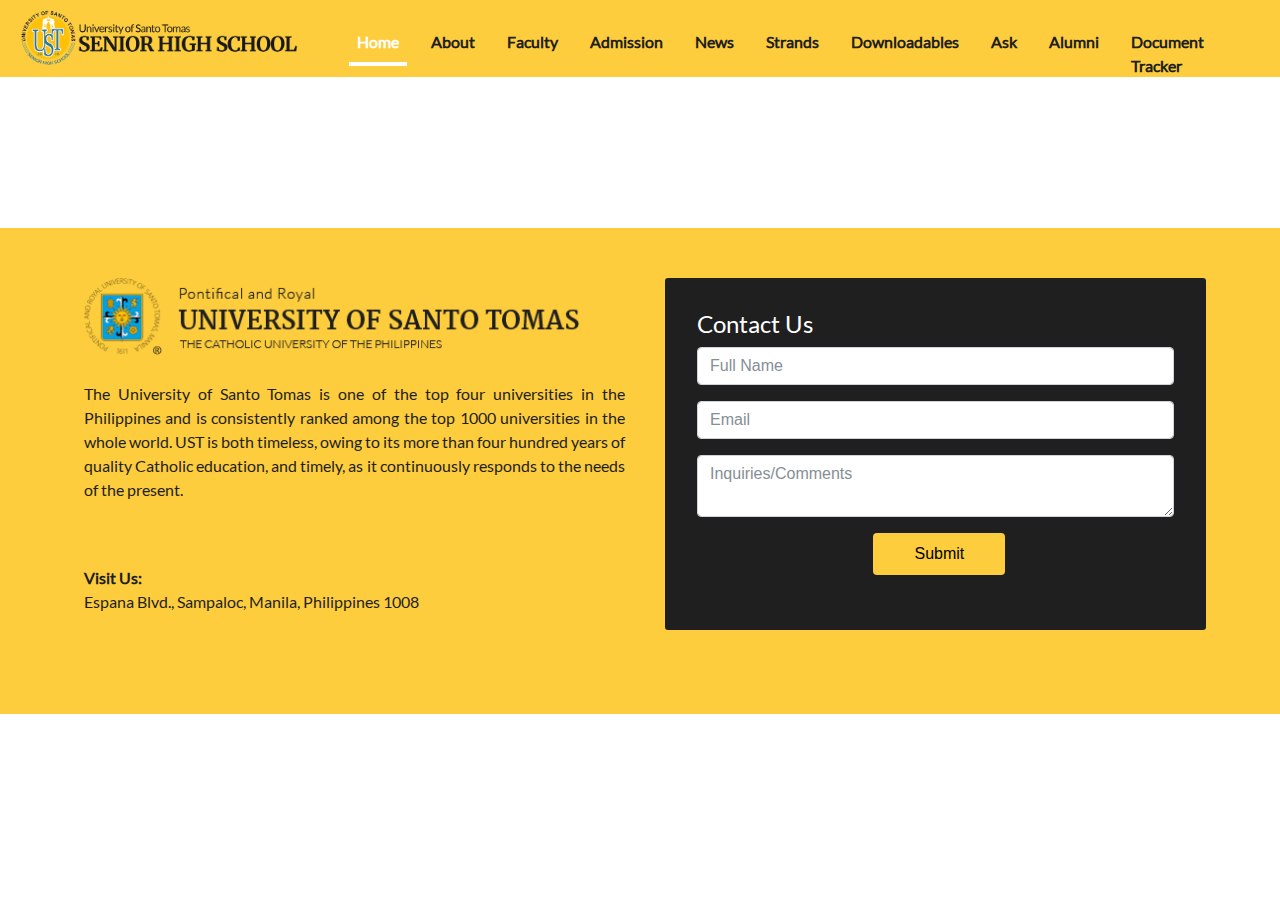
==== index.html @ 1002e5a8 "linked bootstrap v4" ====
<!DOCTYPE html>
<html>
    <head>
        <title>Home</title>
        <!-- Required meta tags -->
    <meta charset="utf-8">
    <meta name="viewport" content="width=device-width, initial-scale=1, shrink-to-fit=no">

    <!-- Bootstrap CSS -->
    <link rel="stylesheet" href="css/bootstrap.min.css">
    <link rel="stylesheet" type="text/css" href="css/style.css">

    </head>
    <body>
        <!--Navbar-->
        <nav class="yellow-bg navbar navbar-expand-lg">
            <a class="navbar-brand" href="index.html"><img id="logo" src="img/shs-logo-name.png"></a>
            <button class="navbar-toggler" type="button" data-toggle="collapse" data-target="#navbarNavDropdown" aria-controls="navbarNavDropdown" aria-expanded="false" aria-label="Toggle navigation">
                <span class="navbar-toggler-icon"></span>
            </button>
            <div class="collapse navbar-collapse" id="navbarNavDropdown">
                <ul class="navbar-nav nav-text">
                    <li class="nav-item">
                        <a class="nav-link active-tab" href="index.html">Home</a>
                    </li>
                    <li class="nav-item">
                        <a class="nav-link" href="about.html">About</a>
                    </li>
                    <li class="nav-item dropdown">
                        <a class="nav-link dropdown-toggle" href="faculty.html" id="navbarDropdownMenuLink" data-toggle="dropdown" aria-haspopup="true" aria-expanded="false">Faculty</a>
                        <div class="dropdown-menu" aria-labelledby="navbarDropdownMenuLink">
                            <a class="dropdown-item" href="admin.html">Administration</a>
                            <a class="dropdown-item" href="faculty.html#strandchairs">Strand Chairs</a>
                            <a class="dropdown-item" href="faculty.html#faculty">Faculty Members</a>
                        </div>
                    </li>
                    <li class="nav-item">
                        <a class="nav-link" href="http://onlineapplication.ust.edu.ph">Admission</a>
                    </li>   
                    <li class="nav-item dropdown">
                        <a class="nav-link dropdown-toggle" href="news.html" id="navbarDropdownMenuLink" data-toggle="dropdown" aria-haspopup="true" aria-expanded="false">News</a>
                        <div class="dropdown-menu" aria-labelledby="navbarDropdownMenuLink">
                            <a class="dropdown-item" href="news.html#announcements">Announcements</a>
                            <a class="dropdown-item" href="news.html#events">Events</a>
                            <a class="dropdown-item" href="news.html#gallery">Gallery</a>
                        </div>
                    </li>
                    <li class="nav-item">
                        <a class="nav-link" href="strands.html">Strands</a>
                    </li>
                    <li class="nav-item dropdown">
                        <a class="nav-link dropdown-toggle" href="downloadables.html" id="navbarDropdownMenuLink" data-toggle="dropdown" aria-haspopup="true" aria-expanded="false">Downloadables</a>
                        <div class="dropdown-menu" aria-labelledby="navbarDropdownMenuLink">
                            <a class="dropdown-item" href="downloadables.html">Downloadables</a>
                            <a class="dropdown-item" href="#">Document Tracker</a>
                        </div>
                    </li>
                    <li class="nav-item">
                        <a class="nav-link" href="supportsys.html">Ask</a>
                    </li> 
                    <li class="nav-item">
                        <a class="nav-link" href="#">Alumni</a>
                    </li>
                    <li class="nav-item">
                        <a class="nav-link" href="#">Document Tracker</a>
                    </li>
                </ul>
            </div>
        </nav>
        <div>
            <video autoplay loop id="shs-vid">
                <source src="img/shs_vid.mp4" type="video/mp4">
            </video>
        </div>
        <!-- Footer -->
        <footer class="container-fluid yellow-bg text-center">
            <div class="row footer-text-wrap">
                <div class="col-sm-6 footer-left">
                    <img id="ust-logo"src="img/ust-logo.png">
                    <br><br>
                    <p>The University of Santo Tomas is one of the top four universities in the Philippines and is consistently ranked among the top 1000 universities in the whole world. UST is both timeless, owing to its more than four hundred years of quality Catholic education, and timely, as it continuously responds to the needs of the present.</p>
                    <br><br>
                    <p><strong>Visit Us:</strong>
                    <br>Espana Blvd., Sampaloc, Manila, Philippines 1008</p>
                    <!--<p><strong>Telephone No.: +63-2-406-1611</strong></p>-->
                </div>
                <div class="col-sm-6 footer-right">
                    <div class="black-container">
                        <div class="contact-content">
                            <h4 class="contact-us">Contact Us</h4>
                            <form>
                                <div class="form-group">
                                    <input type="text" class="form-control" placeholder="Full Name" required>
                                </div>
                                <div class="form-group">
                                    <input type="email" class="form-control" placeholder="Email" required>
                                </div>
                                <div class="form-group">
                                    <textarea class="form-control" rows="2" placeholder="Inquiries/Comments" required></textarea>
                                </div>
                                <button type="button" class="btn contact-btn">Submit</button>
                            </form>
                        </div>
                    </div>
                </div>
            </div><br>
        </footer>
        <!-- Optional JavaScript -->
        <!-- jQuery first, then Popper.js, then Bootstrap JS -->
        <script src="https://code.jquery.com/jquery-3.2.1.slim.min.js" integrity="sha384-KJ3o2DKtIkvYIK3UENzmM7KCkRr/rE9/Qpg6aAZGJwFDMVNA/GpGFF93hXpG5KkN" crossorigin="anonymous"></script>
        <script src="https://cdnjs.cloudflare.com/ajax/libs/popper.js/1.12.3/umd/popper.min.js" integrity="sha384-vFJXuSJphROIrBnz7yo7oB41mKfc8JzQZiCq4NCceLEaO4IHwicKwpJf9c9IpFgh" crossorigin="anonymous"></script>
        <script type="text/javascript" src="js/bootstrap.min.js"></script>
    </body>
</html>
---- css/style.css ----
/*****fonts*****/
@font-face{
    font-family: 'Lato-Regular';
    src: url('../fonts/Lato-Regular.ttf');
}

@font-face{
    font-family: 'Merriweather-Bold';
    src: url('../fonts/Merriweather-Bold.ttf');
}
/**************/
.announcement-content{
    margin: 0 0 0 7em;
}

.announcement-img{
    width: 200px;
    height: auto;
}

.black-container{
    background-color: #1F1F1F;
    border-radius: 3px;
    height: 100%;
    margin-left: 10px;
    width: 100%;
}

.btn{
    padding: 0.5em 2.5em 0.5em 2.5em;
}

#chatborder {
    background-color: #ffffff;
    box-shadow: 1px 1px 10px #888888; 
    margin: 40px 80px 40px 80px;
    padding: 10px 20px 15px 15px;
    border-radius: 3px;
}
  
.chatlog {
    font-size: 15px;
}
  
#chatbox {
    font-size: 17px;
    height: 22px;
    width: 95%;
    padding: 18px;
}

.contact-btn{
    background-color: #FDCD3D;
    font-weight: 500;
    margin-left: 37%;
}

.contact-btn:hover{
    background-color: #CCD1D1;
}

.contact-content{
    padding: 2em 2em;
}

.contact-us{
    color: #fff;
    font-family: 'Lato-Regular';
}

.container-fluid{
    margin-top: -6px;
    padding-top: 50px;
    padding-bottom: 60px;
}

.content-wrap{
    margin: 2em 16em 2em 16em;
}

.downloads{
    padding-bottom: 2em;
}

.dropdown-item:hover{
    background-color: #FDCD3D;
}

.dropdown-toggle::after {
    display:none
}

.dropdown-menu{
    border-radius: 0;
    padding-top: 0;
    padding-bottom: 0;
}

.dropdown-menu a:hover {
    background-color: #FDCD3D
}

.dropdown:hover .dropdown-menu {
    display: block;
}

.footer-left{
    padding-left: 5.25em;
}

.footer-right{
    padding-right: 5.25em;
}

.footer-text-wrap{
    text-align: left;
}

.list-grp-wrap{
    margin: 2em 5em 2em 5em;
}

.list-group-item{
    font-family: 'Merriweather-Bold';
}

#logo{
    height: 60px;
    width: auto;
}

.navbar{
    height: 4.8em;
}

.nav-link{
    color: #1F1F1F;
    margin-right: 1em;
    font-weight: 600;
}

.nav-link:hover{
    color: rgb(255, 255, 255);
}

.nav-text{
    margin: 1em 0 -1em 2em;
}

#send{
    margin-left: -30px;
}

#shs-vid{
    min-width: 100%;
    min-height: auto;
}

.tbl-position{
    padding-left: 2em;
}

#ust-logo{
    width: auto;
    height: 80px;
}

.yellow-bg{ 
    background-color: #FDCD3D;
    color: #1F1F1F;
}

.active-tab{
    color: #fff;
    border-bottom: 4px #fff solid;
    margin-bottom: -2px;
}

/***********/
a, p, h5{
    font-family: 'Lato-Regular';
}

p{
    text-align: justify;
}

h2, h3, h4{
    font-family: 'Merriweather-Bold';
}

h5{
    font-weight: bolder;
}
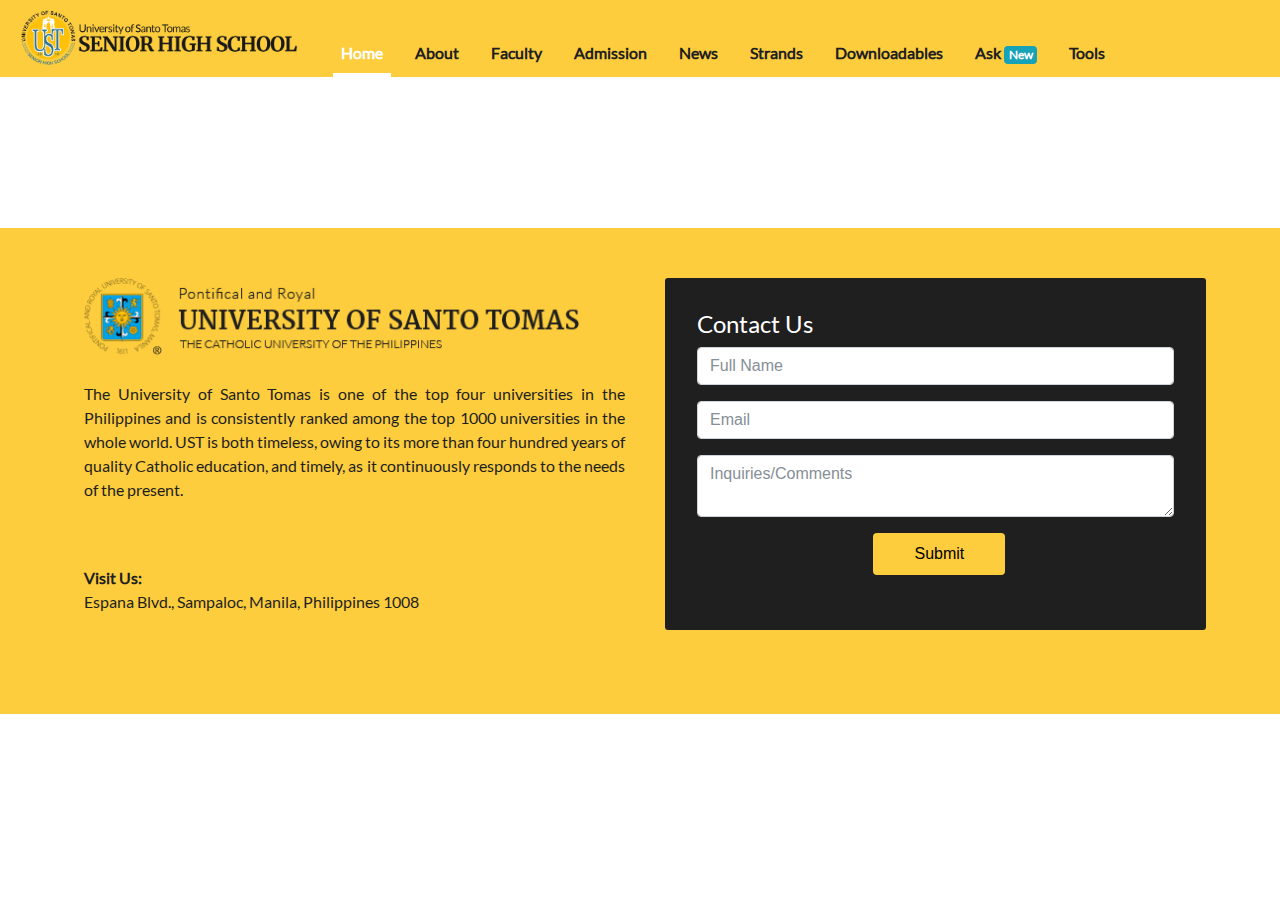
==== commit d0918ad6: "added "new" badge to Ask tab title" ====
--- a/index.html
+++ b/index.html
@@ -9,7 +9,12 @@
     <!-- Bootstrap CSS -->
     <link rel="stylesheet" href="css/bootstrap.min.css">
     <link rel="stylesheet" type="text/css" href="css/style.css">
-
+    <script src="https://code.jquery.com/jquery-3.2.1.slim.min.js" integrity="sha384-KJ3o2DKtIkvYIK3UENzmM7KCkRr/rE9/Qpg6aAZGJwFDMVNA/GpGFF93hXpG5KkN" crossorigin="anonymous"></script>
+    <script type="text/javascript">
+        $(window).on('load',function(){
+            $('#myModal').modal('show');
+        });
+    </script>
     </head>
     <body>
         <!--Navbar-->
@@ -26,48 +31,62 @@
                     <li class="nav-item">
                         <a class="nav-link" href="about.html">About</a>
                     </li>
-                    <li class="nav-item dropdown">
-                        <a class="nav-link dropdown-toggle" href="faculty.html" id="navbarDropdownMenuLink" data-toggle="dropdown" aria-haspopup="true" aria-expanded="false">Faculty</a>
-                        <div class="dropdown-menu" aria-labelledby="navbarDropdownMenuLink">
-                            <a class="dropdown-item" href="admin.html">Administration</a>
-                            <a class="dropdown-item" href="faculty.html#strandchairs">Strand Chairs</a>
-                            <a class="dropdown-item" href="faculty.html#faculty">Faculty Members</a>
-                        </div>
+                    <li class="nav-item">
+                        <a class="nav-link" href="faculty.html">Faculty</a>
                     </li>
                     <li class="nav-item">
                         <a class="nav-link" href="http://onlineapplication.ust.edu.ph">Admission</a>
                     </li>   
                     <li class="nav-item dropdown">
-                        <a class="nav-link dropdown-toggle" href="news.html" id="navbarDropdownMenuLink" data-toggle="dropdown" aria-haspopup="true" aria-expanded="false">News</a>
+                        <a class="nav-link dropdown-toggle" href="#" id="navbarDropdownMenuLink" data-toggle="dropdown" aria-haspopup="true" aria-expanded="false">News</a>
                         <div class="dropdown-menu" aria-labelledby="navbarDropdownMenuLink">
-                            <a class="dropdown-item" href="news.html#announcements">Announcements</a>
-                            <a class="dropdown-item" href="news.html#events">Events</a>
-                            <a class="dropdown-item" href="news.html#gallery">Gallery</a>
+                            <a class="dropdown-item" href="announcements.html">Announcements</a>
+                            <a class="dropdown-item" href="events.html">Events</a>
+                            <a class="dropdown-item" href="gallery.html">Gallery</a>
                         </div>
                     </li>
                     <li class="nav-item">
                         <a class="nav-link" href="strands.html">Strands</a>
                     </li>
+                    <li class="nav-item">
+                        <a class="nav-link" href="downloadables.html">Downloadables</a>
+                    </li>
+                    <li class="nav-item">
+                        <a class="nav-link" href="supportsys.html">Ask <span class="badge badge-info">New</span></a>
+                    </li>
                     <li class="nav-item dropdown">
-                        <a class="nav-link dropdown-toggle" href="downloadables.html" id="navbarDropdownMenuLink" data-toggle="dropdown" aria-haspopup="true" aria-expanded="false">Downloadables</a>
-                        <div class="dropdown-menu" aria-labelledby="navbarDropdownMenuLink">
-                            <a class="dropdown-item" href="downloadables.html">Downloadables</a>
+                        <a class="nav-link dropdown-toggle" href="#" id="externalDropDown" data-toggle="dropdown" aria-haspopup="true" aria-expanded="false">Tools</a>
+                        <div class="dropdown-menu" aria-labelledby="externalDropDown">
+                            <a class="dropdown-item" href="#">Alumni</a>
                             <a class="dropdown-item" href="#">Document Tracker</a>
                         </div>
-                    </li>
-                    <li class="nav-item">
-                        <a class="nav-link" href="supportsys.html">Ask</a>
                     </li> 
-                    <li class="nav-item">
-                        <a class="nav-link" href="#">Alumni</a>
-                    </li>
-                    <li class="nav-item">
-                        <a class="nav-link" href="#">Document Tracker</a>
-                    </li>
                 </ul>
             </div>
         </nav>
         <div>
+            <!--CHATBOT MODAL-->
+            <div id="myModal" class="modal fade" tabindex="-1" role="dialog" >
+                <div class="modal-dialog" role="document">
+                    <div class="modal-content">
+                    <div class="modal-header">
+                        <h5 class="modal-title">Announcement</h5>
+                        <button type="button" class="close" data-dismiss="modal" aria-label="Close">
+                        <span aria-hidden="true">&times;</span>
+                        </button>
+                    </div>
+                    <div class="modal-body">
+                        <img src="img/ChatbotPoster.PNG" width="468px">
+                    </div>
+                    <div class="modal-footer">
+                        <form action="supportsys.html">
+                            <button type="submit" class="btn btn-warning btn-block"><b>ASK NOW</b></button>
+                        </form>
+                    </div>
+                    </div>
+                </div>
+            </div>
+
             <video autoplay loop id="shs-vid">
                 <source src="img/shs_vid.mp4" type="video/mp4">
             </video>
@@ -106,8 +125,9 @@
             </div><br>
         </footer>
         <!-- Optional JavaScript -->
+        
         <!-- jQuery first, then Popper.js, then Bootstrap JS -->
-        <script src="https://code.jquery.com/jquery-3.2.1.slim.min.js" integrity="sha384-KJ3o2DKtIkvYIK3UENzmM7KCkRr/rE9/Qpg6aAZGJwFDMVNA/GpGFF93hXpG5KkN" crossorigin="anonymous"></script>
+        
         <script src="https://cdnjs.cloudflare.com/ajax/libs/popper.js/1.12.3/umd/popper.min.js" integrity="sha384-vFJXuSJphROIrBnz7yo7oB41mKfc8JzQZiCq4NCceLEaO4IHwicKwpJf9c9IpFgh" crossorigin="anonymous"></script>
         <script type="text/javascript" src="js/bootstrap.min.js"></script>
     </body>
--- a/css/style.css
+++ b/css/style.css
@@ -144,7 +144,11 @@
 }
 
 .nav-text{
-    margin: 1em 0 -1em 2em;
+    margin: 1em 0 -1em 1em;
+}
+
+.pagination {
+    justify-content: center;
 }
 
 #send{
@@ -193,4 +197,9 @@
     font-weight: bolder;
 }
 
-
+.morecontent span {
+    display: none;
+}
+.morelink {
+    display: block;
+}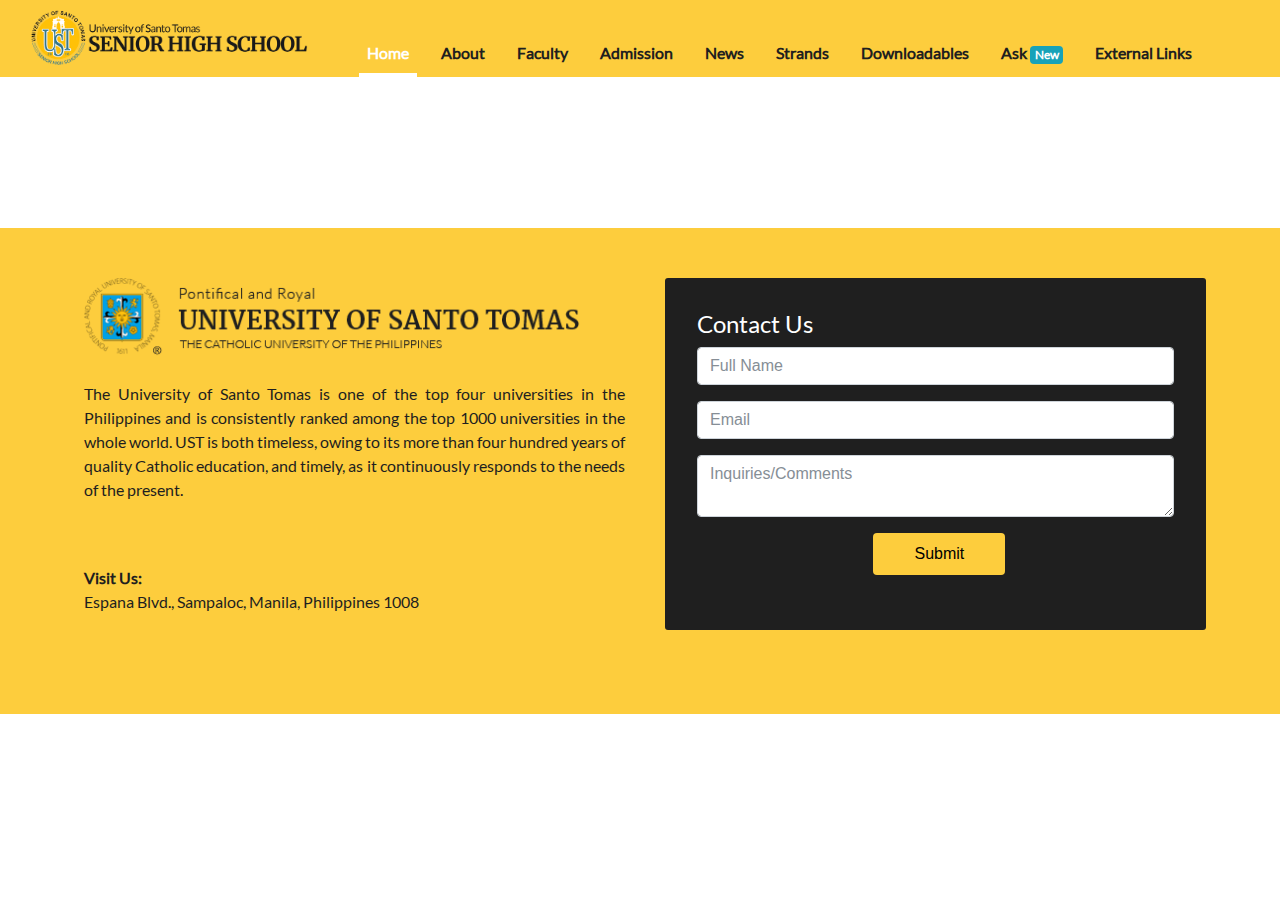
==== commit 440a4839: "changed tools to external links" ====
--- a/index.html
+++ b/index.html
@@ -55,7 +55,7 @@
                         <a class="nav-link" href="supportsys.html">Ask <span class="badge badge-info">New</span></a>
                     </li>
                     <li class="nav-item dropdown">
-                        <a class="nav-link dropdown-toggle" href="#" id="externalDropDown" data-toggle="dropdown" aria-haspopup="true" aria-expanded="false">Tools</a>
+                        <a class="nav-link dropdown-toggle" href="#" id="externalDropDown" data-toggle="dropdown" aria-haspopup="true" aria-expanded="false">External Links</a>
                         <div class="dropdown-menu" aria-labelledby="externalDropDown">
                             <a class="dropdown-item" href="#">Alumni</a>
                             <a class="dropdown-item" href="#">Document Tracker</a>
--- a/css/style.css
+++ b/css/style.css
@@ -125,6 +125,7 @@
 }
 
 #logo{
+    margin-left: 0.5em;
     height: 60px;
     width: auto;
 }
@@ -144,7 +145,7 @@
 }
 
 .nav-text{
-    margin: 1em 0 -1em 1em;
+    margin: 1em 0 -1em 2em;
 }
 
 .pagination {
